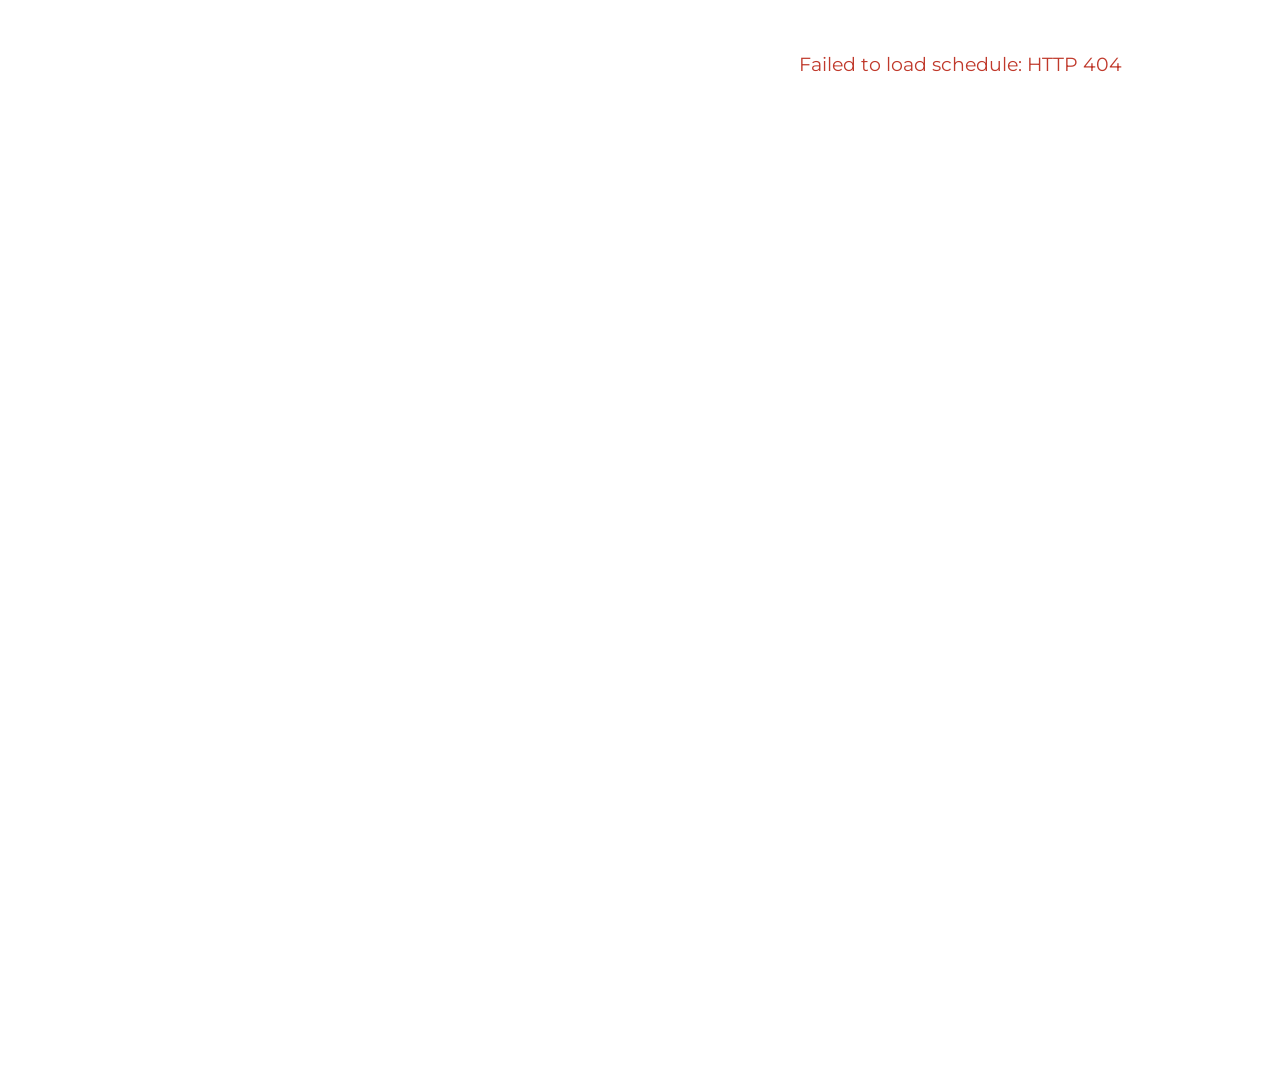
==== pages/display.html @ f657f05e "Add public display pages for conference room TVs via GitHub Pages Self-contained display page (pages" ====
<!DOCTYPE html>
<html lang="en">
<head>
<meta charset="utf-8">
<meta name="viewport" content="width=device-width, initial-scale=1.0">
<title>ORFE Senior Thesis Symposium — Public Display</title>
<link rel="preconnect" href="https://fonts.googleapis.com">
<link href="https://fonts.googleapis.com/css2?family=Montserrat:wght@300;400;500;600;700;800&family=Roboto:wght@300;400;500;700&display=swap" rel="stylesheet">
<style>
  /*
   * Public display page for the ORFE Senior Thesis Symposium.
   * Design aligned with symposium.orfe.princeton.edu (ps_tiger fontset1).
   *
   * Layout strategy:
   *   - All sizing uses vw so the page scales identically on 1080p and 4K.
   *   - min-width: 1920px keeps content at 1080p-equivalent proportions on
   *     smaller screens (laptops) and enables horizontal scrolling.
   *   - body overflow is auto so developers can scroll; on a display TV the
   *     content fills exactly one viewport and no scrollbar appears.
   *
   * Data source:
   *   - On GitHub Pages: fetches symposium_schedule.json (same origin, updated
   *     every 20 min by the generate workflow).
   *   - On princeton.edu: fetches the live HTML directly.
   *   - Elsewhere (localhost dev): fetches from /proxy/schedule (see serve.py).
   */
  :root {
    --color-brand-70: #E77500;
    --color-brand-80: #C1560E;
    --color-brand-10: #FFF7F2;
    --color-neutral-5: #f7f7f7;
    --color-neutral-10: #eeeeee;
    --color-neutral-20: #D9D9D9;
    --color-neutral-40: #a0a0a0;
    --color-neutral-60: #717171;
    --color-neutral-85: #333;
    --color-neutral-100: #121212;
    --color-white: #fff;
    --color-black: #000;
    --font-display: Montserrat, sans-serif;
    --font-body: Roboto, sans-serif;
    --break-bg: rgb(255, 240, 200);
  }

  *, *::before, *::after { box-sizing: border-box; margin: 0; padding: 0; }

  html {
    font-size: 16px;
    -webkit-font-smoothing: antialiased;
    -moz-osx-font-smoothing: grayscale;
  }

  body {
    background: var(--color-white);
    color: var(--color-neutral-100);
    font-family: var(--font-body);
    width: 100vw;
    min-width: 1920px;
    height: 100vh;
    min-height: 1080px;
    overflow: auto;
    display: flex;
    flex-direction: column;
  }

  /* ── Header bar ──────────────────────────────────────────────── */
  .display-header {
    flex-shrink: 0;
    height: 5.1vh;
    min-height: 55px;
    background: var(--color-neutral-85);
    display: flex;
    align-items: center;
    justify-content: space-between;
    padding: 0 1.25vw;
    border-bottom: 0.26vw solid var(--color-brand-70);
  }

  .display-header .title-group {
    display: flex;
    align-items: center;
    gap: 0.73vw;
  }

  .display-header .site-logo {
    height: 3.2vw;
    min-height: 32px;
    width: auto;
  }

  .display-header h1 {
    font-family: var(--font-display);
    font-size: 1.67vw;
    font-weight: 700;
    color: var(--color-white);
    letter-spacing: -0.01em;
    white-space: nowrap;
  }

  .display-header .site-slogan {
    font-family: var(--font-display);
    font-size: 1.25vw;
    font-weight: 300;
    color: var(--color-white);
    opacity: 0.85;
  }

  .display-header .floor-label {
    font-family: var(--font-display);
    font-size: 1.15vw;
    font-weight: 600;
    color: var(--color-white);
    background: rgba(255,255,255,0.12);
    padding: 0.46vh 1.46vw;
    border-radius: 0.1vw;
    letter-spacing: 0.02em;
    white-space: nowrap;
  }

  /* ── Room columns grid ───────────────────────────────────────── */
  .rooms-grid {
    flex: 1;
    display: grid;
    padding: 1.11vh 0.83vw 0.74vh;
    gap: 0.625vw;
    overflow: hidden;
    background: var(--color-neutral-5);
    min-height: 0;
  }

  .rooms-grid.cols-1 { grid-template-columns: 1fr; }
  .rooms-grid.cols-2 { grid-template-columns: repeat(2, 1fr); }
  .rooms-grid.cols-3 { grid-template-columns: repeat(3, 1fr); }
  .rooms-grid.cols-4 { grid-template-columns: repeat(4, 1fr); }
  .rooms-grid.cols-5 { grid-template-columns: repeat(5, 1fr); }
  .rooms-grid.cols-6 { grid-template-columns: repeat(6, 1fr); }
  .rooms-grid.cols-7 { grid-template-columns: repeat(7, 1fr); }
  .rooms-grid.cols-8 { grid-template-columns: repeat(8, 1fr); }

  /* ── Room card ───────────────────────────────────────────────── */
  .room-card {
    background: var(--color-white);
    border: 1px solid var(--color-neutral-20);
    border-radius: 0.05vw;
    overflow: hidden;
    display: flex;
    flex-direction: column;
    box-shadow: 0 1px 3px rgba(0,0,0,0.06);
    min-height: 0;
  }

  .room-card-header {
    padding: 0.83vh 1.15vw 0.74vh;
    border-bottom: 1px solid var(--color-neutral-10);
    flex-shrink: 0;
  }

  .room-number {
    font-family: var(--font-display);
    font-size: 1.67vw;
    font-weight: 700;
    color: var(--color-neutral-100);
    line-height: 1.15;
    padding-bottom: 0.37vh;
    border-bottom: 0.16vw solid var(--color-brand-70);
    display: inline-block;
  }

  .room-meta {
    margin-top: 0.56vh;
    font-size: 0.78vw;
    line-height: 1.4;
    color: var(--color-neutral-60);
  }

  .room-meta .meta-line { margin-bottom: 0.14vh; }
  .room-meta .meta-line:last-child { margin-bottom: 0; }

  .room-meta .meta-label {
    font-weight: 700;
    color: var(--color-neutral-85);
    text-transform: uppercase;
    font-size: 0.68vw;
    letter-spacing: 0.03em;
  }

  .room-meta .meta-value {
    font-weight: 400;
    color: var(--color-neutral-60);
  }

  /* ── Schedule list ───────────────────────────────────────────── */
  .schedule-list {
    flex: 1;
    overflow: hidden;
    padding: 0.19vh 0;
    min-height: 0;
  }

  .schedule-entry {
    display: grid;
    grid-template-columns: auto 1fr;
    gap: 0.83vw;
    padding: 0.46vh 1.15vw;
    align-items: baseline;
    border-bottom: 1px solid var(--color-neutral-10);
  }

  .schedule-entry:last-child { border-bottom: none; }

  .schedule-entry.is-break { background: var(--break-bg); }

  .entry-time {
    font-family: var(--font-body);
    font-size: 1.04vw;
    font-weight: 400;
    color: var(--color-neutral-60);
    white-space: nowrap;
    font-variant-numeric: tabular-nums;
    line-height: 1.3;
    min-width: 4.69vw;
  }

  .entry-name {
    font-family: var(--font-display);
    font-size: 1.15vw;
    font-weight: 700;
    color: var(--color-black);
    line-height: 1.3;
  }

  .schedule-entry.is-break .entry-name { font-weight: 700; font-size: 1.04vw; }

  .schedule-entry.is-current {
    background: var(--color-brand-10);
    border-left: 0.21vw solid var(--color-brand-70);
    padding-left: 0.94vw;
  }

  .schedule-entry.is-current .entry-time { color: var(--color-brand-80); font-weight: 500; }

  /* ── Adaptive sizing by column count ─────────────────────────── */
  .rooms-grid.cols-3 .room-number { font-size: 1.98vw; }
  .rooms-grid.cols-3 .room-meta { font-size: 0.89vw; }
  .rooms-grid.cols-3 .room-meta .meta-label { font-size: 0.73vw; }
  .rooms-grid.cols-3 .entry-time { font-size: 1.25vw; min-width: 5.73vw; }
  .rooms-grid.cols-3 .entry-name { font-size: 1.46vw; }
  .rooms-grid.cols-3 .schedule-entry { padding: 0.65vh 1.35vw; gap: 1.04vw; }
  .rooms-grid.cols-3 .schedule-entry.is-break .entry-name { font-size: 1.25vw; }
  .rooms-grid.cols-3 .room-card-header { padding: 1.02vh 1.35vw 0.83vh; }

  .rooms-grid.cols-4 .room-number { font-size: 1.67vw; }
  .rooms-grid.cols-4 .entry-time { font-size: 1.09vw; min-width: 5vw; }
  .rooms-grid.cols-4 .entry-name { font-size: 1.25vw; }
  .rooms-grid.cols-4 .schedule-entry { padding: 0.51vh 1.04vw; gap: 0.83vw; }

  .rooms-grid.cols-5 .room-number { font-size: 1.46vw; }
  .rooms-grid.cols-5 .room-meta { font-size: 0.7vw; }
  .rooms-grid.cols-5 .room-meta .meta-label { font-size: 0.6vw; }
  .rooms-grid.cols-5 .entry-time { font-size: 0.89vw; min-width: 4.06vw; }
  .rooms-grid.cols-5 .entry-name { font-size: 0.99vw; }
  .rooms-grid.cols-5 .schedule-entry { padding: 0.37vh 0.83vw; gap: 0.625vw; }
  .rooms-grid.cols-5 .schedule-entry.is-break .entry-name { font-size: 0.89vw; }
  .rooms-grid.cols-5 .room-card-header { padding: 0.65vh 0.83vw 0.56vh; }

  .rooms-grid.cols-6 .room-number, .rooms-grid.cols-7 .room-number { font-size: 1.35vw; }
  .rooms-grid.cols-6 .room-meta, .rooms-grid.cols-7 .room-meta { font-size: 0.65vw; }
  .rooms-grid.cols-6 .room-meta .meta-label, .rooms-grid.cols-7 .room-meta .meta-label { font-size: 0.55vw; }
  .rooms-grid.cols-6 .entry-time, .rooms-grid.cols-7 .entry-time { font-size: 0.78vw; min-width: 3.44vw; }
  .rooms-grid.cols-6 .entry-name, .rooms-grid.cols-7 .entry-name { font-size: 0.89vw; }
  .rooms-grid.cols-6 .schedule-entry, .rooms-grid.cols-7 .schedule-entry { padding: 0.32vh 0.625vw; gap: 0.52vw; }
  .rooms-grid.cols-6 .schedule-entry.is-break .entry-name, .rooms-grid.cols-7 .schedule-entry.is-break .entry-name { font-size: 0.78vw; }
  .rooms-grid.cols-6 .room-card-header, .rooms-grid.cols-7 .room-card-header { padding: 0.56vh 0.625vw 0.46vh; }
  .rooms-grid.cols-6, .rooms-grid.cols-7 { gap: 0.42vw; }

  .rooms-grid.cols-8 .room-number { font-size: 1.15vw; padding-bottom: 0.23vh; border-bottom-width: 0.1vw; }
  .rooms-grid.cols-8 .room-meta { font-size: 0.6vw; margin-top: 0.37vh; }
  .rooms-grid.cols-8 .room-meta .meta-label { font-size: 0.52vw; }
  .rooms-grid.cols-8 .entry-time { font-size: 0.68vw; min-width: 2.92vw; }
  .rooms-grid.cols-8 .entry-name { font-size: 0.78vw; }
  .rooms-grid.cols-8 .schedule-entry { padding: 0.23vh 0.52vw; gap: 0.31vw; }
  .rooms-grid.cols-8 .schedule-entry.is-break .entry-name { font-size: 0.68vw; }
  .rooms-grid.cols-8 .room-card-header { padding: 0.46vh 0.52vw 0.37vh; }
  .rooms-grid.cols-8 { gap: 0.31vw; }

  /* ── Footer ──────────────────────────────────────────────────── */
  .display-footer {
    flex-shrink: 0;
    height: 4.63vh;
    min-height: 50px;
    background: var(--color-neutral-85);
    border-top: 0.16vw solid var(--color-brand-70);
    display: flex;
    align-items: center;
    justify-content: space-between;
    padding: 0 1.25vw;
    gap: 1.04vw;
  }

  .display-footer .footer-left { display: flex; align-items: center; }

  .display-footer .pu-logo {
    height: 1.8vw;
    min-height: 18px;
    width: auto;
    opacity: 0.85;
  }

  .display-footer .footer-right { display: flex; align-items: center; gap: 1.04vw; }

  .display-footer .footer-cta {
    font-family: var(--font-display);
    font-size: 1.04vw;
    font-weight: 500;
    color: var(--color-white);
    text-align: right;
    line-height: 1.3;
  }

  .display-footer .footer-cta .footer-url {
    font-weight: 300;
    font-size: 0.78vw;
    opacity: 0.7;
    display: block;
    margin-top: 0.1em;
  }

  .display-footer .qr-code {
    height: 3.7vh;
    min-height: 40px;
    width: auto;
    border-radius: 0.1vw;
    background: var(--color-white);
    padding: 0.19vh;
  }

  /* ── Loading / error ─────────────────────────────────────────── */
  .loading {
    display: flex;
    align-items: center;
    justify-content: center;
    flex: 1;
    background: var(--color-neutral-5);
  }

  .loading-text {
    font-family: var(--font-display);
    font-size: 1.88vw;
    color: var(--color-neutral-40);
    animation: pulse 1.5s ease-in-out infinite;
  }

  @keyframes pulse {
    0%, 100% { opacity: 0.4; }
    50% { opacity: 1; }
  }

  .error-msg {
    text-align: center;
    padding: 4.17vw;
    font-family: var(--font-display);
    font-size: 1.46vw;
    color: #c0392b;
  }
</style>
</head>
<body>
<div id="app">
  <div class="loading"><span class="loading-text">Loading schedule...</span></div>
</div>

<script>
(function() {
  'use strict';

  // ── Configuration ──────────────────────────────────────────────
  const SYMPOSIUM_URL = 'https://symposium.orfe.princeton.edu';
  const QR_IMG_URL = 'https://api.qrserver.com/v1/create-qr-code/?size=200x200&data='
    + encodeURIComponent(SYMPOSIUM_URL);

  // Determine data source based on hosting environment:
  //   - GitHub Pages (*.github.io): fetch the co-deployed JSON
  //   - princeton.edu: fetch live HTML directly
  //   - localhost dev: fetch from /proxy/schedule (see serve.py)
  const ON_GITHUB_PAGES = location.hostname.endsWith('.github.io');
  const ON_PRINCETON = location.hostname.endsWith('princeton.edu');

  const DATA_MODE = ON_GITHUB_PAGES ? 'json'
                  : ON_PRINCETON    ? 'html'
                  :                   'proxy';

  const REFRESH_INTERVAL_MS = 5 * 60 * 1000;

  const FLOOR_MAP = {
    '001': 'ground', '003': 'ground', '008': 'ground',
    '101': '1', '107': '1', '110': '1', '122': '1', '123': '1', '125': '1'
  };

  const FLOOR_LABELS = {
    'ground': 'Ground Floor \u2014 Sherrerd Hall',
    '0':      'Ground Floor \u2014 Sherrerd Hall',
    '1':      '1st Floor \u2014 Sherrerd Hall',
    'all':    'All Rooms \u2014 Sherrerd Hall'
  };

  // ── Query params ───────────────────────────────────────────────
  const params = new URLSearchParams(window.location.search);
  const floorParam = params.get('floor');
  const roomsParam = params.get('rooms');
  const highlightCurrent = params.get('highlight') !== 'false';

  function shouldShowRoom(roomNum) {
    if (roomsParam) return roomsParam.split(',').map(s => s.trim()).includes(roomNum);
    if (floorParam === 'all' || (!floorParam && !roomsParam)) return true;
    const normalizedFloor = (floorParam === '0') ? 'ground' : floorParam;
    return FLOOR_MAP[roomNum] === normalizedFloor;
  }

  function getFloorLabel() {
    if (roomsParam) {
      const rooms = roomsParam.split(',').map(s => s.trim());
      return rooms.length === 1 ? 'Room ' + rooms[0] : 'Rooms ' + rooms.join(', ');
    }
    return FLOOR_LABELS[floorParam || 'all'] || FLOOR_LABELS['all'];
  }

  // ── Parse JSON (from generate workflow) ────────────────────────
  // JSON shape: { "001": { "advisors": "...", "graders": "...",
  //               "schedule": [["9:00 am \u2013 9:15 am", "Name"], ...] }, ... }
  function parseJSON(data) {
    const rooms = [];
    const ADVISOR_LABELS = ['ORFE Advisors:', 'ORFE Advisers:'];
    const GRADER_LABELS = ['PhD Candidate Graders:', 'PhD Candidates / Graduate Students:'];

    Object.keys(data).sort().forEach(roomNum => {
      if (!shouldShowRoom(roomNum)) return;

      const d = data[roomNum];

      // Strip label prefixes from advisors/graders strings
      let advisers = d.advisors || '';
      ADVISOR_LABELS.forEach(l => { advisers = advisers.replace(l, '').trim(); });

      let phdCandidates = d.graders || '';
      GRADER_LABELS.forEach(l => { phdCandidates = phdCandidates.replace(l, '').trim(); });

      const entries = (d.schedule || []).map(pair => {
        const timeRange = pair[0] || '';
        const name = pair[1] || '';
        const startTime = timeRange.split(/\s*[\u2013\u2014-]+\s*/)[0].trim();
        const endTime = (timeRange.split(/\s*[\u2013\u2014-]+\s*/)[1] || '').trim();
        const isBreak = /break|photo|lunch/i.test(name);
        return { startTime, endTime, name, isBreak };
      });

      rooms.push({
        roomNum,
        fullName: roomNum + ' - Sherrerd Hall',
        advisers,
        phdCandidates,
        entries
      });
    });

    return rooms;
  }

  // ── Parse HTML (when on princeton.edu or via proxy) ──���─────────
  function parseHTML(html) {
    const doc = new DOMParser().parseFromString(html, 'text/html');
    const blocks = doc.querySelectorAll('.block-ps-events-list-conference');
    const rooms = [];

    blocks.forEach(block => {
      const heading = block.querySelector('.block-heading');
      if (!heading) return;

      const fullName = heading.textContent.trim();
      const roomNum = fullName.split(/\s*-\s*/)[0].trim();
      if (!shouldShowRoom(roomNum)) return;

      const summaryEl = block.querySelector('.block-description-summary');
      let advisers = '', phdCandidates = '';
      if (summaryEl) {
        summaryEl.querySelectorAll('li').forEach(li => {
          const text = li.textContent.trim();
          if (text.startsWith('ORFE Adviser'))
            advisers = text.replace(/^ORFE Advisers?:\s*/, '');
          else if (text.startsWith('PhD Candidate') || text.startsWith('Graduate Student'))
            phdCandidates = text.replace(/^PhD Candidates?\s*\/?\s*Graduate Students?:\s*/, '');
        });
      }

      const entries = [];
      block.querySelectorAll('.events-list-conference-item').forEach(item => {
        const timeEl = item.querySelector('.field--name-field-ps-events-date');
        const nameEl = item.querySelector('.field--name-title');
        if (!timeEl || !nameEl) return;
        const times = timeEl.querySelectorAll('.time');
        const startTime = times[0] ? times[0].textContent.trim() : '';
        const endTime = times[1] ? times[1].textContent.trim() : '';
        const name = nameEl.textContent.trim();
        entries.push({ startTime, endTime, name, isBreak: /break|photo|lunch/i.test(name) });
      });

      rooms.push({ roomNum, fullName, advisers, phdCandidates, entries });
    });
    return rooms;
  }

  // ── Current-talk detection ─────────────────────────────────────
  function isCurrent(startTime, endTime) {
    if (!highlightCurrent) return false;
    const now = new Date();
    const today = now.toDateString();
    function parseTime(str) {
      const m = str.match(/(\d{1,2}):(\d{2})\s*(am|pm)/i);
      if (!m) return null;
      let h = parseInt(m[1]);
      const min = parseInt(m[2]);
      const ap = m[3].toLowerCase();
      if (ap === 'pm' && h !== 12) h += 12;
      if (ap === 'am' && h === 12) h = 0;
      const d = new Date(today);
      d.setHours(h, min, 0, 0);
      return d;
    }
    const s = parseTime(startTime), e = parseTime(endTime);
    return s && e && now >= s && now < e;
  }

  // ── Render ─────────────────────────────────────────────────────
  function render(rooms) {
    const app = document.getElementById('app');
    const colCount = Math.min(rooms.length, 8);

    let html = `
      <div class="display-header">
        <div class="title-group">
          <img class="site-logo"
               src="https://symposium.orfe.princeton.edu/sites/g/files/toruqf7686/files/Operations%20Research%20%26%20Financial%20Engineering%20Logo%20in%20Orange_0.png"
               alt="ORFE">
          <div>
            <h1>Operations Research &amp; Financial Engineering</h1>
            <div class="site-slogan">Senior Thesis Symposium</div>
          </div>
        </div>
        <div class="floor-label">${getFloorLabel()}</div>
      </div>
      <div class="rooms-grid cols-${colCount}">`;

    rooms.forEach(room => {
      html += `<div class="room-card"><div class="room-card-header">`;
      html += `<div class="room-number">${esc(room.fullName)}</div>`;
      html += `<div class="room-meta">`;
      if (room.advisers)
        html += `<div class="meta-line"><span class="meta-label">Advisers: </span><span class="meta-value">${esc(room.advisers)}</span></div>`;
      if (room.phdCandidates && room.phdCandidates !== 'TBD')
        html += `<div class="meta-line"><span class="meta-label">PhD Candidates: </span><span class="meta-value">${esc(room.phdCandidates)}</span></div>`;
      html += `</div></div><div class="schedule-list">`;

      room.entries.forEach(entry => {
        const cls = ['schedule-entry'];
        if (entry.isBreak) cls.push('is-break');
        if (isCurrent(entry.startTime, entry.endTime)) cls.push('is-current');
        html += `<div class="${cls.join(' ')}">`;
        html += `<span class="entry-time">${esc(entry.startTime)}</span>`;
        html += `<span class="entry-name">${esc(entry.name)}</span></div>`;
      });
      html += `</div></div>`;
    });

    html += `</div>
      <div class="display-footer">
        <div class="footer-left">
          <img class="pu-logo"
               src="https://symposium.orfe.princeton.edu/profiles/ps/themes/ps_base/images/pu-logo.svg"
               alt="Princeton University">
        </div>
        <div class="footer-right">
          <div class="footer-cta">
            Visit the schedule to provide feedback on talks
            <span class="footer-url">symposium.orfe.princeton.edu</span>
          </div>
          <img class="qr-code" src="${QR_IMG_URL}" alt="QR code: ${SYMPOSIUM_URL}">
        </div>
      </div>`;

    app.innerHTML = html;
  }

  function esc(str) {
    const el = document.createElement('span');
    el.textContent = str;
    return el.innerHTML;
  }

  // ── Fetch & display ────────────────────────────────────────────
  async function loadSchedule() {
    try {
      let rooms;

      if (DATA_MODE === 'json') {
        // GitHub Pages — fetch the co-deployed JSON
        const resp = await fetch('symposium_schedule.json', { cache: 'no-cache' });
        if (!resp.ok) throw new Error(`HTTP ${resp.status}`);
        const data = await resp.json();
        rooms = parseJSON(data);
      } else {
        // princeton.edu or localhost proxy
        const url = DATA_MODE === 'html' ? SYMPOSIUM_URL : '/proxy/schedule';
        const headers = DATA_MODE === 'html' ? { 'x-wdsoit-bot-bypass': 'true' } : {};
        const resp = await fetch(url, { headers });
        if (!resp.ok) throw new Error(`HTTP ${resp.status}`);
        rooms = parseHTML(await resp.text());
      }

      if (!rooms.length) {
        document.getElementById('app').innerHTML =
          '<div class="error-msg">No rooms found for the selected filter.</div>';
        return;
      }
      render(rooms);
    } catch (err) {
      console.error('Failed to load schedule:', err);
      document.getElementById('app').innerHTML =
        `<div class="error-msg">Failed to load schedule: ${esc(err.message)}</div>`;
    }
  }

  loadSchedule();
  setInterval(loadSchedule, REFRESH_INTERVAL_MS);
})();
</script>
</body>
</html>
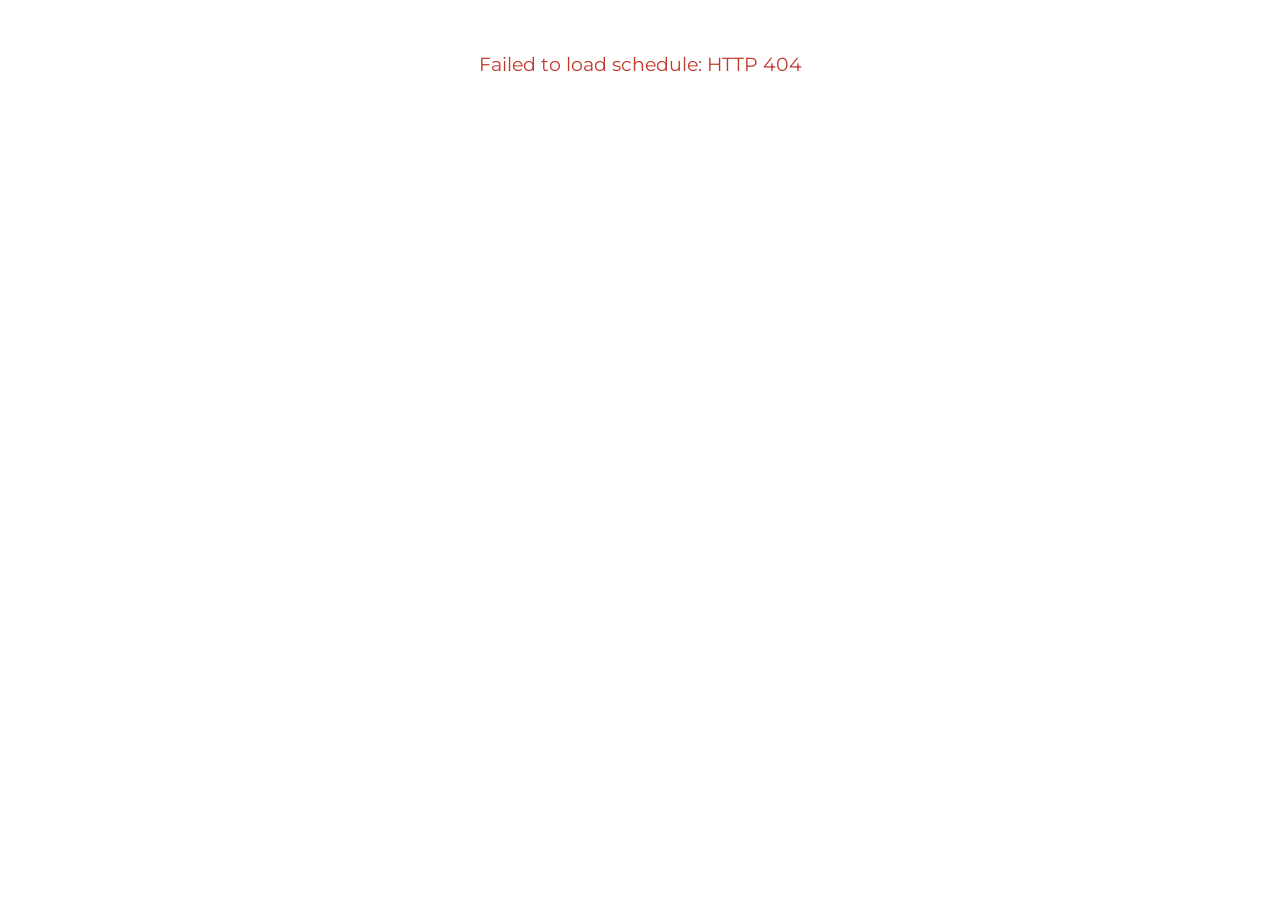
==== commit be9f95c6: "Fix viewport fill: use explicit calc height instead of flex The rooms grid now uses calc(100vh - hea" ====
--- a/pages/display.html
+++ b/pages/display.html
@@ -50,15 +50,27 @@
     -moz-osx-font-smoothing: grayscale;
   }
 
+  /* Outer html/body: scrollable for developer preview on small screens */
+  html, body {
+    margin: 0;
+    padding: 0;
+  }
+
   body {
     background: var(--color-white);
     color: var(--color-neutral-100);
     font-family: var(--font-body);
+    /* Scrollable wrapper for developer screens smaller than the display */
+    overflow: auto;
+  }
+
+  /* Fixed-size display frame: exactly one viewport on the target display */
+  .display-frame {
     width: 100vw;
     min-width: 1920px;
     height: 100vh;
     min-height: 1080px;
-    overflow: auto;
+    overflow: hidden;
     display: flex;
     flex-direction: column;
   }
@@ -66,13 +78,13 @@
   /* ── Header bar ──────────────────────────────────────────────── */
   .display-header {
     flex-shrink: 0;
-    height: 5.1vh;
-    min-height: 55px;
+    height: 8.5vh;
+    min-height: 70px;
     background: var(--color-neutral-85);
     display: flex;
     align-items: center;
     justify-content: space-between;
-    padding: 0 1.25vw;
+    padding: 0 1.8vw;
     border-bottom: 0.26vw solid var(--color-brand-70);
   }
 
@@ -83,8 +95,8 @@
   }
 
   .display-header .site-logo {
-    height: 3.2vw;
-    min-height: 32px;
+    height: 3.8vw;
+    min-height: 38px;
     width: auto;
   }
 
@@ -107,35 +119,39 @@
 
   .display-header .floor-label {
     font-family: var(--font-display);
-    font-size: 1.15vw;
+    font-size: 1.25vw;
     font-weight: 600;
     color: var(--color-white);
     background: rgba(255,255,255,0.12);
-    padding: 0.46vh 1.46vw;
-    border-radius: 0.1vw;
+    padding: 0.65vh 1.8vw;
+    border-radius: 0.15vw;
     letter-spacing: 0.02em;
     white-space: nowrap;
   }
 
   /* ── Room columns grid ───────────────────────────────────────── */
   .rooms-grid {
-    flex: 1;
+    /* Explicit height: viewport minus header, footer, and their orange borders */
+    height: calc(100vh - 8.5vh - 7.5vh - 0.26vw - 0.26vw);
+    min-height: calc(1080px - 92px - 81px - 5px - 5px);
     display: grid;
-    padding: 1.11vh 0.83vw 0.74vh;
-    gap: 0.625vw;
+    padding: 1.4vh 1.1vw 1.2vh;
+    gap: 1vh 0.8vw;
     overflow: hidden;
     background: var(--color-neutral-5);
-    min-height: 0;
-  }
-
+  }
+
+  /* 1–5 rooms: single row */
   .rooms-grid.cols-1 { grid-template-columns: 1fr; }
   .rooms-grid.cols-2 { grid-template-columns: repeat(2, 1fr); }
   .rooms-grid.cols-3 { grid-template-columns: repeat(3, 1fr); }
   .rooms-grid.cols-4 { grid-template-columns: repeat(4, 1fr); }
   .rooms-grid.cols-5 { grid-template-columns: repeat(5, 1fr); }
-  .rooms-grid.cols-6 { grid-template-columns: repeat(6, 1fr); }
-  .rooms-grid.cols-7 { grid-template-columns: repeat(7, 1fr); }
-  .rooms-grid.cols-8 { grid-template-columns: repeat(8, 1fr); }
+  /* 6+ rooms: 2 rows — ceil(n/2) columns each */
+  .rooms-grid.cols-6 { grid-template-columns: repeat(3, 1fr); grid-template-rows: 1fr 1fr; }
+  .rooms-grid.cols-7 { grid-template-columns: repeat(4, 1fr); grid-template-rows: 1fr 1fr; }
+  .rooms-grid.cols-8 { grid-template-columns: repeat(4, 1fr); grid-template-rows: 1fr 1fr; }
+  .rooms-grid.cols-9 { grid-template-columns: repeat(5, 1fr); grid-template-rows: 1fr 1fr; }
 
   /* ── Room card ───────────────────────────────────────────────── */
   .room-card {
@@ -150,7 +166,7 @@
   }
 
   .room-card-header {
-    padding: 0.83vh 1.15vw 0.74vh;
+    padding: 1.1vh 1.15vw 0.9vh;
     border-bottom: 1px solid var(--color-neutral-10);
     flex-shrink: 0;
   }
@@ -161,19 +177,19 @@
     font-weight: 700;
     color: var(--color-neutral-100);
     line-height: 1.15;
-    padding-bottom: 0.37vh;
+    padding-bottom: 0.46vh;
     border-bottom: 0.16vw solid var(--color-brand-70);
     display: inline-block;
   }
 
   .room-meta {
-    margin-top: 0.56vh;
+    margin-top: 0.74vh;
     font-size: 0.78vw;
-    line-height: 1.4;
+    line-height: 1.45;
     color: var(--color-neutral-60);
   }
 
-  .room-meta .meta-line { margin-bottom: 0.14vh; }
+  .room-meta .meta-line { margin-bottom: 0.28vh; }
   .room-meta .meta-line:last-child { margin-bottom: 0; }
 
   .room-meta .meta-label {
@@ -193,15 +209,17 @@
   .schedule-list {
     flex: 1;
     overflow: hidden;
-    padding: 0.19vh 0;
     min-height: 0;
+    display: flex;
+    flex-direction: column;
+    justify-content: space-evenly;
   }
 
   .schedule-entry {
     display: grid;
     grid-template-columns: auto 1fr;
     gap: 0.83vw;
-    padding: 0.46vh 1.15vw;
+    padding: 0.55vh 1.15vw;
     align-items: baseline;
     border-bottom: 1px solid var(--color-neutral-10);
   }
@@ -263,75 +281,91 @@
   .rooms-grid.cols-5 .schedule-entry.is-break .entry-name { font-size: 0.89vw; }
   .rooms-grid.cols-5 .room-card-header { padding: 0.65vh 0.83vw 0.56vh; }
 
-  .rooms-grid.cols-6 .room-number, .rooms-grid.cols-7 .room-number { font-size: 1.35vw; }
-  .rooms-grid.cols-6 .room-meta, .rooms-grid.cols-7 .room-meta { font-size: 0.65vw; }
-  .rooms-grid.cols-6 .room-meta .meta-label, .rooms-grid.cols-7 .room-meta .meta-label { font-size: 0.55vw; }
-  .rooms-grid.cols-6 .entry-time, .rooms-grid.cols-7 .entry-time { font-size: 0.78vw; min-width: 3.44vw; }
-  .rooms-grid.cols-6 .entry-name, .rooms-grid.cols-7 .entry-name { font-size: 0.89vw; }
-  .rooms-grid.cols-6 .schedule-entry, .rooms-grid.cols-7 .schedule-entry { padding: 0.32vh 0.625vw; gap: 0.52vw; }
-  .rooms-grid.cols-6 .schedule-entry.is-break .entry-name, .rooms-grid.cols-7 .schedule-entry.is-break .entry-name { font-size: 0.78vw; }
-  .rooms-grid.cols-6 .room-card-header, .rooms-grid.cols-7 .room-card-header { padding: 0.56vh 0.625vw 0.46vh; }
-  .rooms-grid.cols-6, .rooms-grid.cols-7 { gap: 0.42vw; }
-
-  .rooms-grid.cols-8 .room-number { font-size: 1.15vw; padding-bottom: 0.23vh; border-bottom-width: 0.1vw; }
-  .rooms-grid.cols-8 .room-meta { font-size: 0.6vw; margin-top: 0.37vh; }
-  .rooms-grid.cols-8 .room-meta .meta-label { font-size: 0.52vw; }
-  .rooms-grid.cols-8 .entry-time { font-size: 0.68vw; min-width: 2.92vw; }
-  .rooms-grid.cols-8 .entry-name { font-size: 0.78vw; }
-  .rooms-grid.cols-8 .schedule-entry { padding: 0.23vh 0.52vw; gap: 0.31vw; }
-  .rooms-grid.cols-8 .schedule-entry.is-break .entry-name { font-size: 0.68vw; }
-  .rooms-grid.cols-8 .room-card-header { padding: 0.46vh 0.52vw 0.37vh; }
-  .rooms-grid.cols-8 { gap: 0.31vw; }
+  /* 6 rooms = 3 cols × 2 rows — reuse cols-3 sizing but tighter for half-height */
+  .rooms-grid.cols-6 .room-number { font-size: 1.46vw; }
+  .rooms-grid.cols-6 .room-meta { font-size: 0.7vw; }
+  .rooms-grid.cols-6 .room-meta .meta-label { font-size: 0.6vw; }
+  .rooms-grid.cols-6 .entry-time { font-size: 0.94vw; min-width: 4.4vw; }
+  .rooms-grid.cols-6 .entry-name { font-size: 1.09vw; }
+  .rooms-grid.cols-6 .schedule-entry { padding: 0.28vh 1.04vw; gap: 0.73vw; }
+  .rooms-grid.cols-6 .schedule-entry.is-break .entry-name { font-size: 0.94vw; }
+  .rooms-grid.cols-6 .room-card-header { padding: 0.56vh 1.04vw 0.46vh; }
+
+  /* 7-9 rooms = 4-5 cols × 2 rows — reuse cols-4 sizing but tighter for half-height */
+  .rooms-grid.cols-7 .room-number,
+  .rooms-grid.cols-8 .room-number,
+  .rooms-grid.cols-9 .room-number { font-size: 1.25vw; }
+  .rooms-grid.cols-7 .room-meta,
+  .rooms-grid.cols-8 .room-meta,
+  .rooms-grid.cols-9 .room-meta { font-size: 0.65vw; }
+  .rooms-grid.cols-7 .room-meta .meta-label,
+  .rooms-grid.cols-8 .room-meta .meta-label,
+  .rooms-grid.cols-9 .room-meta .meta-label { font-size: 0.55vw; }
+  .rooms-grid.cols-7 .entry-time,
+  .rooms-grid.cols-8 .entry-time,
+  .rooms-grid.cols-9 .entry-time { font-size: 0.83vw; min-width: 3.9vw; }
+  .rooms-grid.cols-7 .entry-name,
+  .rooms-grid.cols-8 .entry-name,
+  .rooms-grid.cols-9 .entry-name { font-size: 0.99vw; }
+  .rooms-grid.cols-7 .schedule-entry,
+  .rooms-grid.cols-8 .schedule-entry,
+  .rooms-grid.cols-9 .schedule-entry { padding: 0.23vh 0.83vw; gap: 0.52vw; }
+  .rooms-grid.cols-7 .schedule-entry.is-break .entry-name,
+  .rooms-grid.cols-8 .schedule-entry.is-break .entry-name,
+  .rooms-grid.cols-9 .schedule-entry.is-break .entry-name { font-size: 0.83vw; }
+  .rooms-grid.cols-7 .room-card-header,
+  .rooms-grid.cols-8 .room-card-header,
+  .rooms-grid.cols-9 .room-card-header { padding: 0.46vh 0.83vw 0.37vh; }
 
   /* ── Footer ──────────────────────────────────────────────────── */
   .display-footer {
     flex-shrink: 0;
-    height: 4.63vh;
-    min-height: 50px;
+    height: 7.5vh;
+    min-height: 65px;
     background: var(--color-neutral-85);
-    border-top: 0.16vw solid var(--color-brand-70);
+    border-top: 0.26vw solid var(--color-brand-70);
     display: flex;
     align-items: center;
     justify-content: space-between;
-    padding: 0 1.25vw;
-    gap: 1.04vw;
+    padding: 0 1.8vw;
+    gap: 1.25vw;
   }
 
   .display-footer .footer-left { display: flex; align-items: center; }
 
   .display-footer .pu-logo {
-    height: 1.8vw;
-    min-height: 18px;
+    height: 1.2vw;
+    min-height: 14px;
     width: auto;
-    opacity: 0.85;
-  }
-
-  .display-footer .footer-right { display: flex; align-items: center; gap: 1.04vw; }
+    opacity: 0.75;
+  }
+
+  .display-footer .footer-right { display: flex; align-items: center; gap: 1.25vw; }
 
   .display-footer .footer-cta {
     font-family: var(--font-display);
-    font-size: 1.04vw;
+    font-size: 1.15vw;
     font-weight: 500;
     color: var(--color-white);
     text-align: right;
-    line-height: 1.3;
+    line-height: 1.35;
   }
 
   .display-footer .footer-cta .footer-url {
     font-weight: 300;
-    font-size: 0.78vw;
+    font-size: 0.89vw;
     opacity: 0.7;
     display: block;
-    margin-top: 0.1em;
+    margin-top: 0.15em;
   }
 
   .display-footer .qr-code {
-    height: 3.7vh;
-    min-height: 40px;
+    height: 5.5vh;
+    min-height: 50px;
     width: auto;
     border-radius: 0.1vw;
     background: var(--color-white);
-    padding: 0.19vh;
+    padding: 0.28vh;
   }
 
   /* ── Loading / error ─────────────────────────────────────────── */
@@ -339,7 +373,10 @@
     display: flex;
     align-items: center;
     justify-content: center;
-    flex: 1;
+    width: 100vw;
+    min-width: 1920px;
+    height: 100vh;
+    min-height: 1080px;
     background: var(--color-neutral-5);
   }
 
@@ -532,9 +569,10 @@
   // ── Render ─────────────────────────────────────────────────────
   function render(rooms) {
     const app = document.getElementById('app');
-    const colCount = Math.min(rooms.length, 8);
+    const colCount = Math.min(rooms.length, 9);
 
     let html = `
+      <div class="display-frame">
       <div class="display-header">
         <div class="title-group">
           <img class="site-logo"
@@ -584,6 +622,7 @@
           </div>
           <img class="qr-code" src="${QR_IMG_URL}" alt="QR code: ${SYMPOSIUM_URL}">
         </div>
+      </div>
       </div>`;
 
     app.innerHTML = html;
